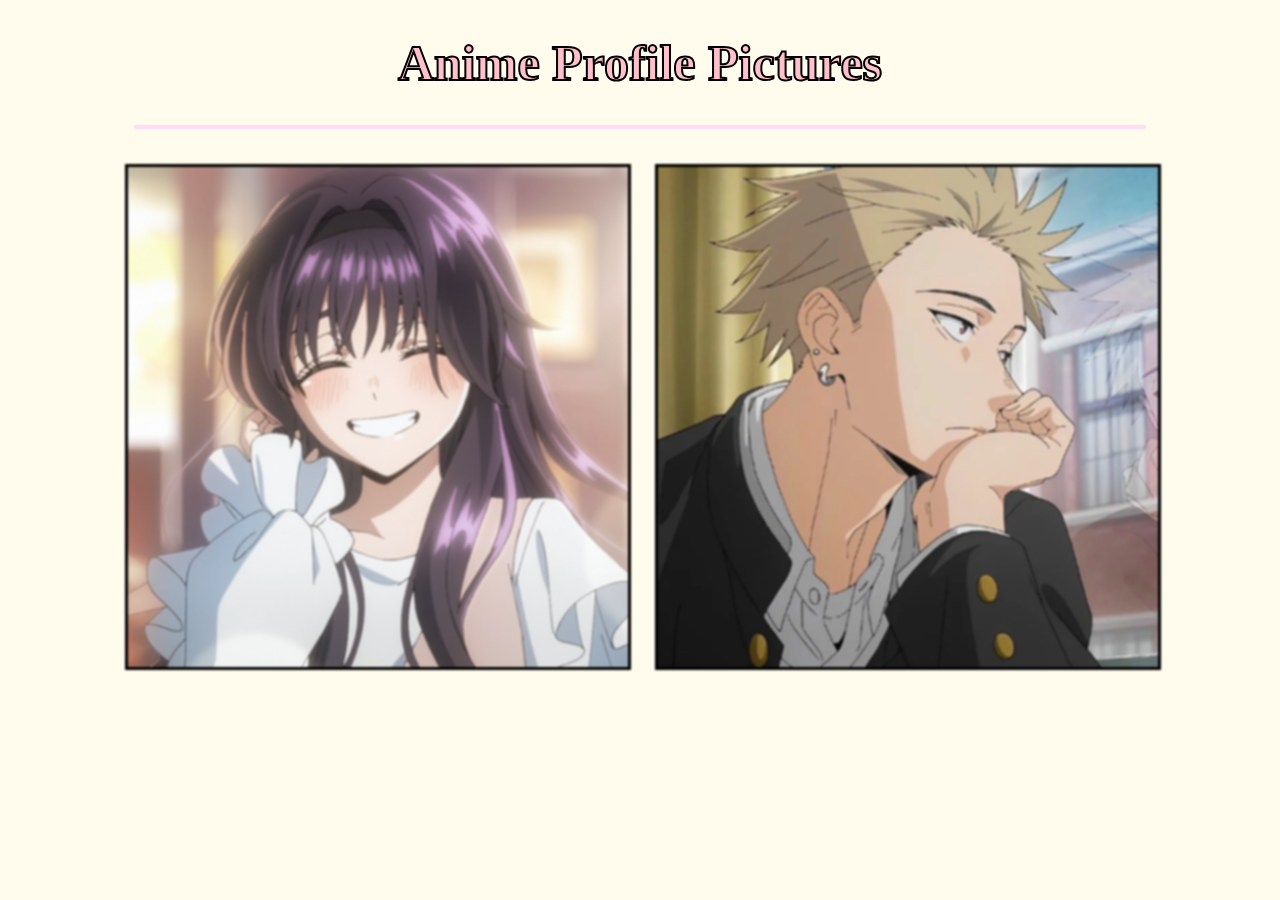
==== index.html @ 1c2422ca "Add files via upload" ====
<!DOCTYPE html>
<html lang="en">
<head>
    <meta charset="UTF-8">
    <meta name="viewport" content="width=device-width, initial-scale=1.0">
    <title>Made by dogwichhh</title>
    <link rel="stylesheet" href="style.css">
</head>
<body>
    
    <h1 class="title1">Anime Profile Pictures</h1> <hr>

    <div class="main-gallery">

        <a href="Waguri.html" class="bg-waguri1">
            <img src="waguri_bg.png" alt="Failed to load image.">
        </a>

        <a href="Tsumugi.html" class="bg-tsumugi1">
            <img src="tsumugi_bg.png" alt="Failed to load image."
        </a>

    </div>
    

</body>
</html>
---- style.css ----
html {
    font-family: "Comic Sans MS";
    background-color: #fffced;
}

@keyframes ZoomIn{
    0% {
        transform: scale(1);
    }

    100% {
        transform: scale(1.03);
    }
}

h1 {
    font-size: 50px;
    color: pink;
    -webkit-text-stroke: 2px black;
    display: flex;
    justify-content: center;
    align-items: center;
}

.title2 {
    font-size: 50px;
    color: rgb(155, 209, 245);
    -webkit-text-stroke: 2px black;
    display: flex;
    justify-content: center;
    align-items: center;

}

.image_container_1 img {
    border-radius: 20px;
}

.main-gallery {
    display: grid;
    grid-template-columns: repeat(2, 500px);
    gap: 30px;
    justify-content: center;
}

@media (max-width: 1000px) {
    .main-gallery {
        grid-template-columns: repeat(2, minmax(0, 1fr));
    }
}

@media (max-width: 600px) {
    .main-gallery {
        grid-template-columns: 1fr;
    }
}

.gallery {
    display: grid;
    grid-template-columns: repeat(3, minmax(0, 1fr));
    gap: 20px;
}

@media (max-width: 1000px) {
    .gallery {
        grid-template-columns: repeat(2, minmax(0, 1fr));
    }
}

@media (max-width: 600px) {
    .gallery {
        grid-template-columns: 1fr;
    }
}

.main-gallery img {
    width: 100%;
    aspect-ratio: 1 / 1;
    object-fit: cover;
    border: 3px solid black;
    filter: blur(1px);
}

.gallery img {
    width: 100%;
    aspect-ratio: 1 / 1;
    object-fit: cover;
    display: block;
    border: 3px solid black;
}

.image a {
    color: rgb(151, 128, 255);
    display: block;
    margin-bottom: 50px;
    font-size: 30px;
    text-align: center;
}

hr {
    border: none;
    height: 4px;
    background: #ffdbf4;
    width: 80%;
    margin: 25px auto;
    border-radius: 999px;
    margin-bottom: 35px;
}
.tsumugi {
    border: none;
    height: 4px;
    background: rgb(100, 170, 216);
    width: 80%;
    margin: 25px auto;
    border-radius: 999px;
    margin-bottom: 35px;
}
img {
    margin-bottom: 5px;
    transform: scale(1);
    transition: 0.5s;
}

img:hover {
    transform: scale(1.03);
}

.back {
    color: rgb(151, 128, 255);
    font-size: 25px;
    margin-bottom: 35px;
    align-items: center;
}
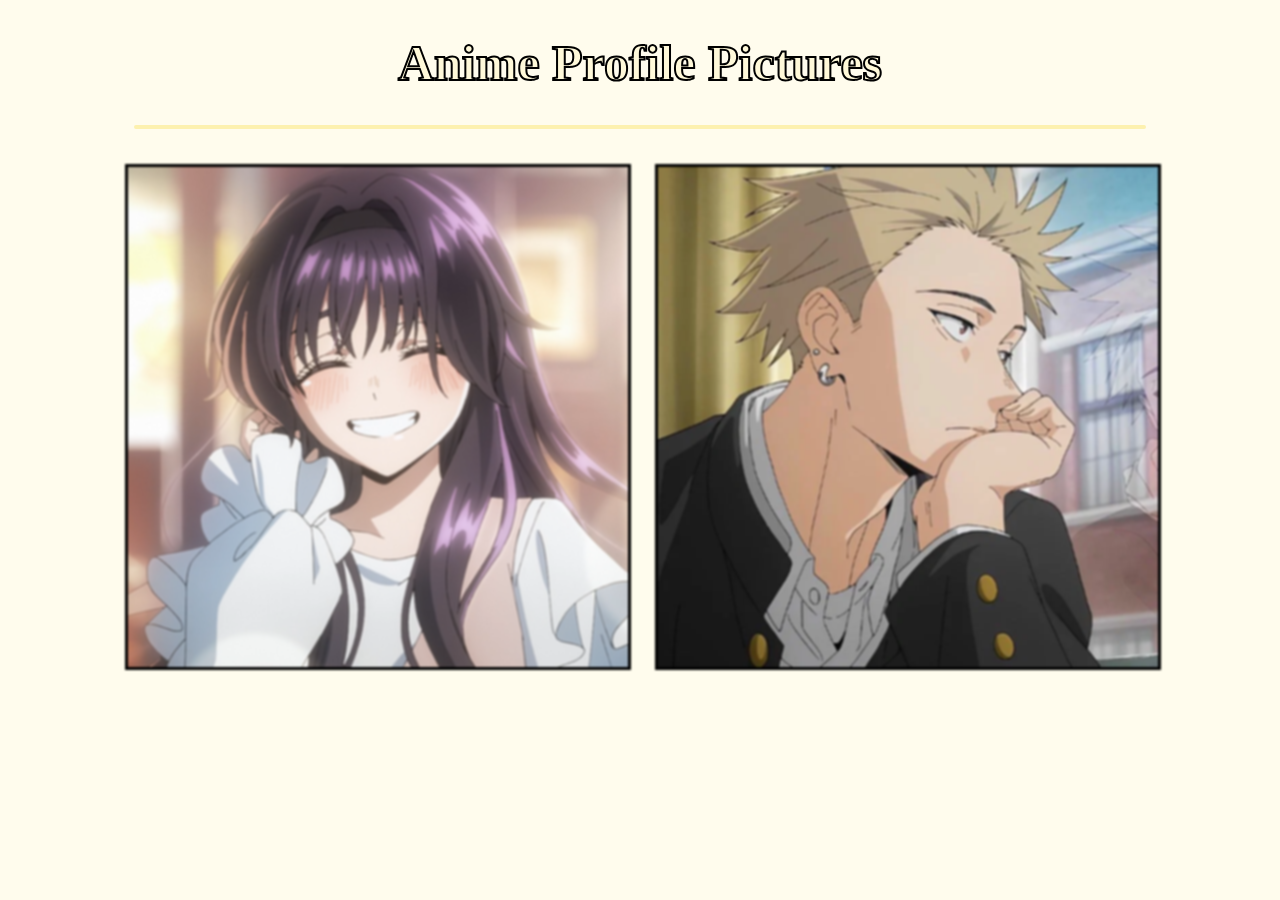
==== commit 4e266f99: "Add files via upload" ====
--- a/index.html
+++ b/index.html
@@ -1,5 +1,5 @@
 <!DOCTYPE html>
-<html lang="en">
+<html lang="en" class="main_html">
 <head>
     <meta charset="UTF-8">
     <meta name="viewport" content="width=device-width, initial-scale=1.0">
--- a/style.css
+++ b/style.css
@@ -1,6 +1,17 @@
 html {
     font-family: "Comic Sans MS";
+}
+
+.main_html {
     background-color: #fffced;
+}
+
+.waguri_html {
+    background-color: rgb(255, 231, 237);
+}
+
+.tsumugi_html {
+    background-color: rgb(202, 234, 255);
 }
 
 @keyframes ZoomIn{
@@ -13,9 +24,9 @@
     }
 }
 
-h1 {
+.title1 {
     font-size: 50px;
-    color: pink;
+    color: #fff9d9;
     -webkit-text-stroke: 2px black;
     display: flex;
     justify-content: center;
@@ -30,6 +41,15 @@
     justify-content: center;
     align-items: center;
 
+}
+
+.title3 {
+    font-size: 50px;
+    color: rgb(252, 204, 216);
+    -webkit-text-stroke: 2px black;
+    display: flex;
+    justify-content: center;
+    align-items: center;
 }
 
 .image_container_1 img {
@@ -100,12 +120,13 @@
 hr {
     border: none;
     height: 4px;
-    background: #ffdbf4;
+    background: #fdf1af;
     width: 80%;
     margin: 25px auto;
     border-radius: 999px;
     margin-bottom: 35px;
 }
+
 .tsumugi {
     border: none;
     height: 4px;
@@ -115,6 +136,17 @@
     border-radius: 999px;
     margin-bottom: 35px;
 }
+
+.waguri {
+    border: none;
+    height: 4px;
+    background: rgb(252, 204, 216);
+    width: 80%;
+    margin: 25px auto;
+    border-radius: 999px;
+    margin-bottom: 35px;
+}
+
 img {
     margin-bottom: 5px;
     transform: scale(1);
@@ -130,4 +162,5 @@
     font-size: 25px;
     margin-bottom: 35px;
     align-items: center;
+    margin-left: 10px;
 }
